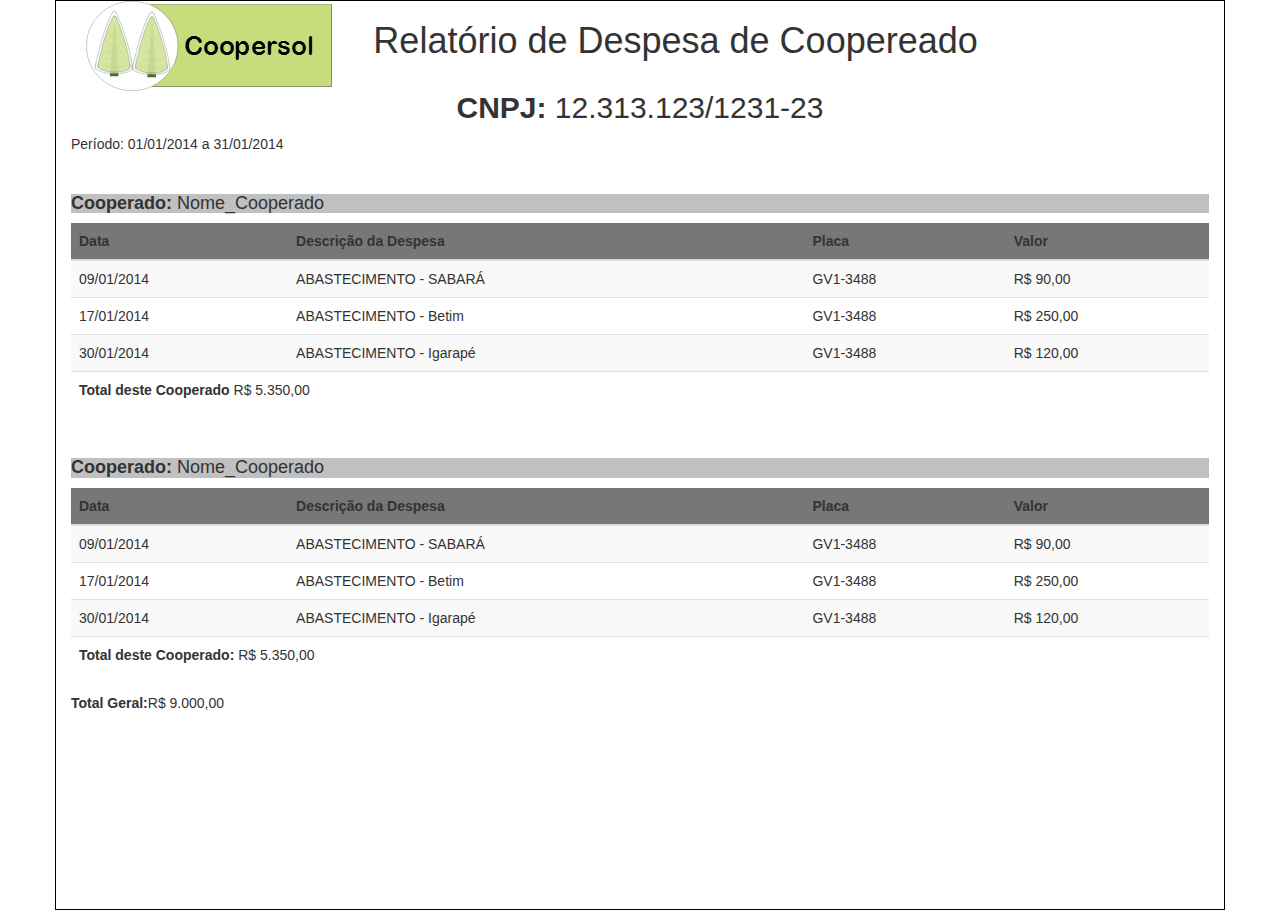
==== index.html @ 7d9031b9 "first commit" ====
<!DOCTYPE html>
<html lang="en">
<head>
	<meta charset="UTF-8">
	<link rel="stylesheet" href="css/bootstrap.css">
	<link rel="stylesheet" href="css/relatorios.css">

	<title>Relatorios Coopersol</title>
</head>
<body>

	<div class="container relatorio">

		<div class="container-fluid">
			<div class="row">
				<div class="col-md-3">
					<img src="/img/logo.png" alt="">
				</div>
				<div class="col-md-9">
					<div class="row">
						<div class="col-md-9">
							<h1 class="title">Relatório de Despesa de Coopereado</h1>    
						</div>
						<div class="col-md-8">
							<h2 class="title"><strong>CNPJ:</strong> 12.313.123/1231-23</h2>
						</div>
					</div>

				</div>
			</div>
		</div>


		<div class="">
			<p>
				Período: 01/01/2014 a 31/01/2014
			</p>


			<br/>
			
				<h4 class='header_report'>
					<strong>Cooperado:</strong>
					Nome_Cooperado
				</h4>
			

			<div class="row">
				<div class="col-md-12">
					<table class="table table-striped">
						<thead>
							<tr>
								<th>
									Data
								</th>
								<th>
									Descrição da Despesa
								</th>
								<th>
									Placa
								</th>
								<th>
									Valor
								</th>
							</tr>
						</thead>
						<tbody>
							<tr>
								<td>
									09/01/2014
								</td>
								<td>
									ABASTECIMENTO - SABARÁ
								</td>
								<td>
									GV1-3488
								</td>
								<td>
									R$ 90,00
								</td>
							</tr>

							<tr>
								<td>
									17/01/2014
								</td>
								<td>
									ABASTECIMENTO - Betim
								</td>
								<td>
									GV1-3488
								</td>
								<td>
									R$ 250,00
								</td>
							</tr>

							<tr>
								<td>
									30/01/2014
								</td>
								<td>
									ABASTECIMENTO - Igarapé
								</td>
								<td>
									GV1-3488
								</td>
								<td>
									R$ 120,00
								</td>
							</tr>

							<tr>
								<td colspan="4">
									<strong>
										Total deste Cooperado
									</strong>
									<label>
										R$ 5.350,00
									</label>
								</td>
							</tr>
						</tbody>
					</table>


					<!-- ---------------------------------------- -->






					<br/>
			
				<h4 class='header_report'>
					<strong>Cooperado:</strong>
					Nome_Cooperado
				</h4>
			

			<div class="row">
				<div class="col-md-12">
					<table class="table table-striped">
						<thead>
							<tr>
								<th>
									Data
								</th>
								<th>
									Descrição da Despesa
								</th>
								<th>
									Placa
								</th>
								<th>
									Valor
								</th>
							</tr>
						</thead>
						<tbody>
							<tr>
								<td>
									09/01/2014
								</td>
								<td>
									ABASTECIMENTO - SABARÁ
								</td>
								<td>
									GV1-3488
								</td>
								<td>
									R$ 90,00
								</td>
							</tr>

							<tr>
								<td>
									17/01/2014
								</td>
								<td>
									ABASTECIMENTO - Betim
								</td>
								<td>
									GV1-3488
								</td>
								<td>
									R$ 250,00
								</td>
							</tr>

							<tr>
								<td>
									30/01/2014
								</td>
								<td>
									ABASTECIMENTO - Igarapé
								</td>
								<td>
									GV1-3488
								</td>
								<td>
									R$ 120,00
								</td>
							</tr>

							<tr>
								<td colspan="4">
									<strong>
										Total deste Cooperado:
									</strong>
									<label>
										R$ 5.350,00
									</label>
								</td>
							</tr>
						</tbody>
					</table>


					<!-- ---------------------------- -->


					<table>
						<tbody>
							<tr>
								<td>
									<strong>
										Total Geral: 
									</strong>
								</td>
								<td>
									R$ 9.000,00
								</td>
							</tr>
						</tbody>
					</table>

				</div>
			</div>

		</div>
	</div>

	
	

</body>
<script src="js/all.min.js"></script>
</html>
---- css/relatorios.css ----
/* first.css*/
. {
	margin: 0;
	padding: 0;
}

.title{
	text-align: center;
}

.relatorio{
	border: 1px solid #000;
	min-height: 910px;
}

.header_report{
	background: silver;
}

th{
	background: #777;	
}
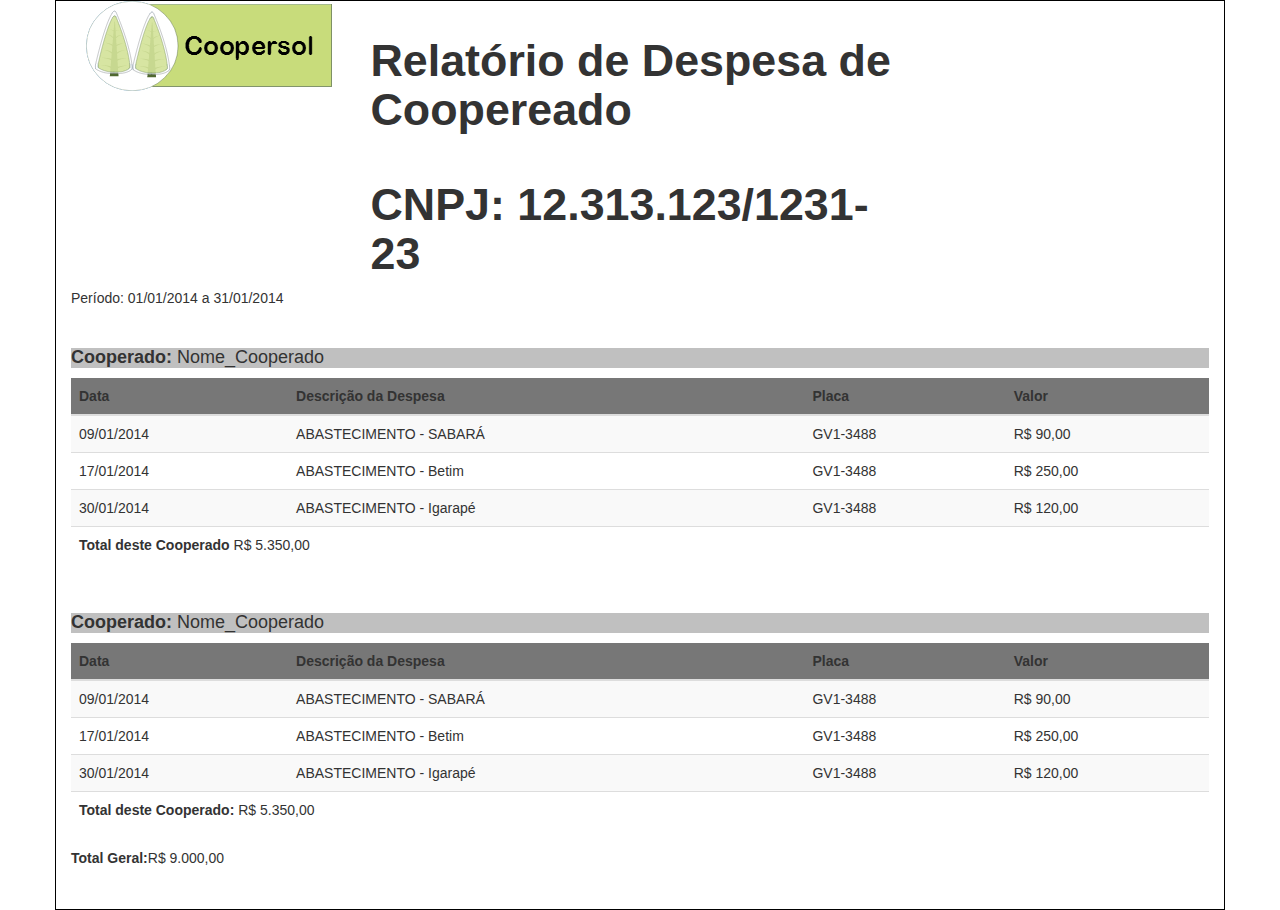
==== commit 8683313d: "lançando os templates dos Relatórios" ====
--- a/index.html
+++ b/index.html
@@ -246,5 +246,4 @@
 	
 
 </body>
-<script src="js/all.min.js"></script>
 </html>--- a/css/relatorios.css
+++ b/css/relatorios.css
@@ -5,9 +5,18 @@
 }
 
 .title{
-	text-align: center;
+    margin-top: 35px;
+    font-size: 3.2em;
+    font-weight:bold;
 }
 
+.center {
+    text-align: center;
+}
+
+h2{
+    font-size: 1.3em;
+}
 .relatorio{
 	border: 1px solid #000;
 	min-height: 910px;
@@ -19,4 +28,8 @@
 
 th{
 	background: #777;	
+}
+
+#logo {
+    margin-top:20px;
 }